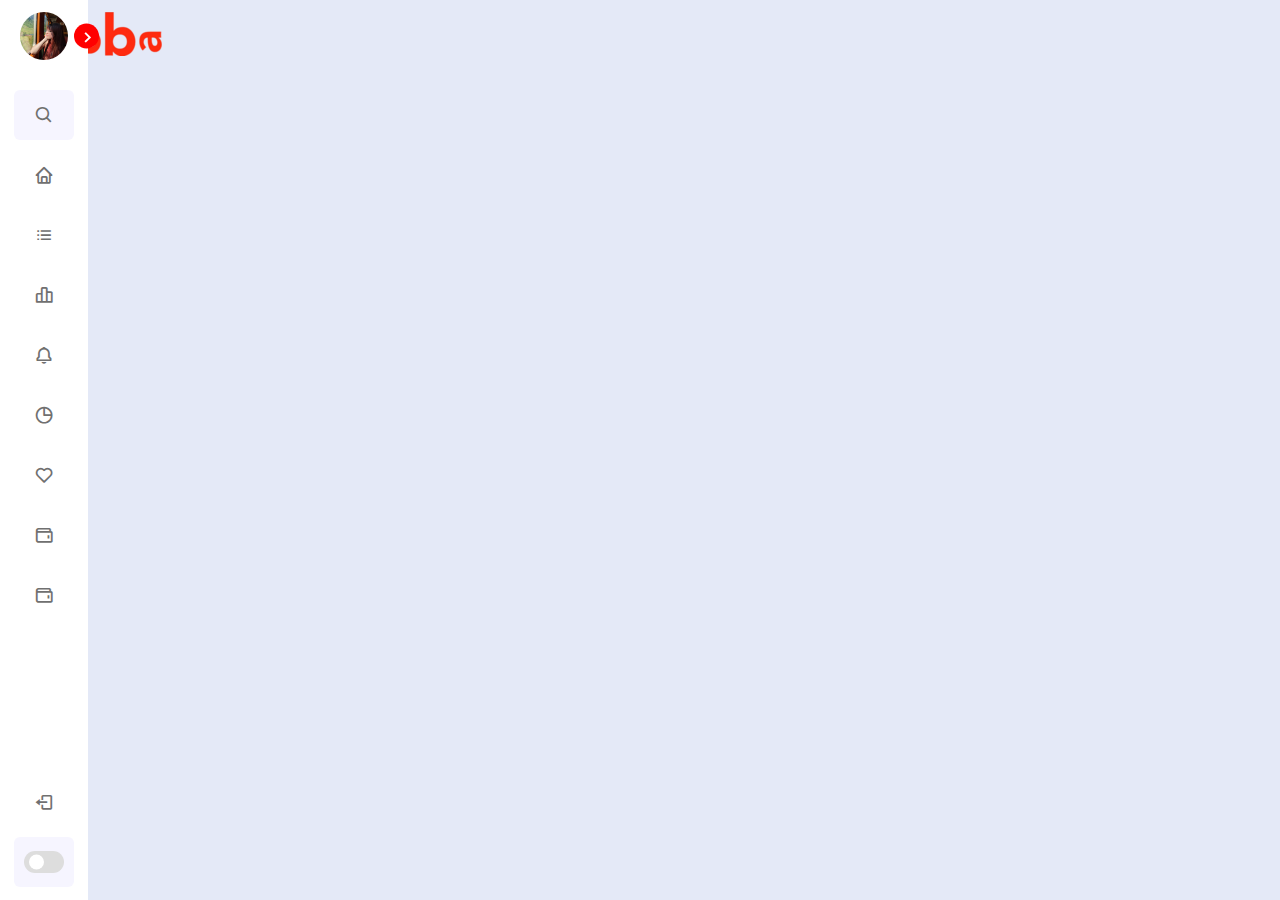
==== index.html @ e2aaaa6a "changed reserveringen.html" ====
<!DOCTYPE html>
<html lang="nl">
  <head>
    <meta charset="UTF-8" />
    <meta http-equiv="X-UA-Compatible" content="IE=edge" />
    <meta name="viewport" content="width=device-width, initial-scale=1.0" />

    <!-- Link to CSS -->
    <link rel="stylesheet" href="./styles/styles.css" />

    <!-- Link to boxicons -->
    <link
      href="https://unpkg.com/boxicons@2.1.4/css/boxicons.min.css"
      rel="stylesheet"
    />

    <!-- Link to JavaScript script -->
    <script src="./scripts/script.js" defer></script>

    <title>Mijn OBA</title>
  </head>

  <body>
    <!--Amber's format-->
    <nav class="sidebar close">
      <header>
        <div class="image-text">
          <span class="image">
            <img src="./images/foto-anne.jpg" alt="Gebruiker-foto" />
          </span>

          <div class="text logo-text">
            <span class="name">Anne van Dijk</span>
            <span class="profession">5 jaar lid</span>
          </div>
        </div>

        <i class="bx bx-chevron-right toggle"></i>
      </header>

      <div class="menu-bar">
        <div class="menu">
          <li class="search-box">
            <i class="bx bx-search icon"></i>
            <input type="text" placeholder="Zoek..." />
          </li>

          <ul class="menu-links">
            <li class="nav-link">
              <a href="#">
                <i class="bx bx-home icon"></i>
                <span class="text nav-text">Welkom</span>
              </a>
            </li>

            <li class="nav-link">
              <a href="#">
                <i class="bx bx-list-ul icon"></i>
                <span class="text nav-text">Leeslijst</span>
              </a>
            </li>

            <li class="nav-link">
              <a href="#">
                <i class="bx bx-bar-chart-alt-2 icon"></i>
                <span class="text-long nav-text">Uitleningen en verlengen</span>
              </a>
            </li>

            <li class="nav-link">
              <a href="#">
                <i class="bx bx-bell icon"></i>
                <span class="text nav-text">Uitleengeschiedenis</span>
              </a>
            </li>

            <li class="nav-link">
              <a href="#">
                <i class="bx bx-pie-chart-alt icon"></i>
                <span class="text nav-text">Betaalgeschiedenis</span>
              </a>
            </li>

            <li class="nav-link">
              <a href="reserveringen.html">
                <i class="bx bx-heart icon"></i>
                <span class="text nav-text">Reserveringen</span>
              </a>
            </li>

            <li class="nav-link">
              <a href="#">
                <i class="bx bx-wallet icon"></i>
                <span class="text nav-text">Desposito's</span>
              </a>
            </li>

            <li class="nav-link">
              <a href="#">
                <i class="bx bx-wallet icon"></i>
                <span class="text nav-text">Tellerstand abonnement</span>
              </a>
            </li>
          </ul>
        </div>

        <div class="bottom-content">
          <li class="">
            <a href="#">
              <i class="bx bx-log-out icon"></i>
              <span class="text nav-text">Uitloggen</span>
            </a>
          </li>

          <li class="mode">
            <div class="sun-moon">
              <i class="bx bx-moon icon moon"></i>
              <i class="bx bx-sun icon sun"></i>
            </div>
            <span class="mode-text text">Dark mode</span>

            <div class="toggle-switch">
              <span class="switch"></span>
            </div>
          </li>
        </div>
      </div>
    </nav>
      <section class="home">
        <div class="text"><img src="./images/oba_20.png" alt="" /></div>
      </section>
  </body>
</html>

<!--Einde Amber's format-->
---- styles/styles.css ----
/*Amber's werk*/
/* Fonts being used by the oba */
@font-face {
    font-family: AvenirRoman;
    src: url(../font/Avenir-roman.ttf);
}

@font-face {
    font-family: AvenirMedium;
    src: url(../font/Avenir-medium.ttf);
}

@font-face {
    font-family: AvenirBlack;
    src: url(../font/Avenir\ -black.ttf);
}

/* Custom properties */
/* :root {
    --red:#FF0000;
    --dark-color:#ce0000;
    --black:#000000;
    --gray:#666;
    /* --border: .1rem solid rgba(0,0,0,.1);
    --border-hover: .1rem solid var(--black);
    --box-shadow: 0 .5rem 1rem rgba(0,0,0,.1); 
} */

*{
    margin: 0;
    padding: 0;
    box-sizing: border-box;
    /* font-family: 'Poppins', sans-serif; */
}

:root{
    /* ===== Colors ===== */
    --body-color: #E4E9F7;
    --sidebar-color: #FFF;
    --primary-color: #FF0000;
    --primary-color-light: #F6F5FF;
    --toggle-color: #DDD;
    --text-color: #707070;

    /* ====== Transition ====== */
    --tran-03: all 0.2s ease;
    --tran-03: all 0.3s ease;
    --tran-04: all 0.3s ease;
    --tran-05: all 0.3s ease;
}


body{
    min-height: 100vh;
    background-color: var(--body-color);
    transition: var(--tran-05);
    font-family: AvenirMedium;
}

::selection{
    background-color: var(--primary-color);
    color: #fff;
}

body.dark{
    --body-color: #18191a;
    --sidebar-color: #242526;
    --primary-color: #3a3b3c;
    --primary-color-light: #3a3b3c;
    --toggle-color: #fff;
    --text-color: #ccc;
}

/* ===== Sidebar ===== */
 .sidebar{
    position: fixed;
    top: 0;
    left: 0;
    height: 100%;
    width: 250px;
    padding: 10px 14px;
    background: var(--sidebar-color);
    transition: var(--tran-05);
    z-index: 100;  
}
.sidebar.close{
    width: 88px;
}

/* ===== Reusable code - Here ===== */
.sidebar li{
    height: 50px;
    list-style: none;
    display: flex;
    align-items: center;
    margin-top: 10px;
}

.sidebar header .image,
.sidebar .icon{
    min-width: 60px;
    border-radius: 6px;
}

.sidebar .icon{
    min-width: 60px;
    border-radius: 6px;
    height: 100%;
    display: flex;
    align-items: center;
    justify-content: center;
    font-size: 20px;
}

.sidebar .text,
.sidebar .icon{
    color: var(--text-color);
    transition: var(--tran-03);
}

.sidebar .text{
    font-size: 17px;
    font-weight: 500;
    white-space: nowrap;
    opacity: 1;
}
.sidebar.close .text{
    opacity: 0;
}

.sidebar .text-long,
.sidebar .icon{
    color: var(--text-color);
    transition: var(--tran-03);
}

.sidebar .text-long{
    font-size: 17px;
    font-weight: 500;
    resize: none;
    opacity: 1;
}
.sidebar.close .text-long{
    resize: none;
    opacity: 0;
}

/* =========================== */

.sidebar header{
    position: relative;
}

.sidebar header .image-text{
    display: flex;
    align-items: center;
}
.sidebar header .logo-text{
    display: flex;
    flex-direction: column;
}
header .image-text .name {
    margin-top: 2px;
    font-size: 18px;
    font-weight: 600;
}

header .image-text .profession{
    font-size: 16px;
    margin-top: -2px;
    display: block;
}

.sidebar header .image{
    display: flex;
    align-items: center;
    justify-content: center;
}

.sidebar header .image img{
    width: 3rem;
    border-radius: 180px;
}

.sidebar header .toggle{
    position: absolute;
    top: 50%;
    right: -25px;
    transform: translateY(-50%) rotate(180deg);
    height: 25px;
    width: 25px;
    background-color: var(--primary-color);
    color: var(--sidebar-color);
    border-radius: 50%;
    display: flex;
    align-items: center;
    justify-content: center;
    font-size: 22px;
    cursor: pointer;
    transition: var(--tran-05);
}

body.dark .sidebar header .toggle{
    color: var(--text-color);
}

.sidebar.close .toggle{
    transform: translateY(-50%) rotate(0deg);
}

.sidebar .menu{
    margin-top: 18px;
}

.sidebar li.search-box{
    border-radius: 6px;
    background-color: var(--primary-color-light);
    cursor: pointer;
    transition: var(--tran-05);
}

.sidebar li.search-box input{
    height: 100%;
    width: 100%;
    outline: none;
    border: none;
    background-color: var(--primary-color-light);
    color: var(--text-color);
    border-radius: 6px;
    font-size: 17px;
    font-weight: 500;
    transition: var(--tran-05);
}
.sidebar li a{
    list-style: none;
    height: 100%;
    background-color: transparent;
    display: flex;
    align-items: center;
    height: 100%;
    width: 100%;
    border-radius: 6px;
    text-decoration: none;
    transition: var(--tran-03);
}

.sidebar li a:hover{
    background-color: var(--primary-color);
}
.sidebar li a:hover .icon,
.sidebar li a:hover .text{
    color: var(--sidebar-color);
}
body.dark .sidebar li a:hover .icon,
body.dark .sidebar li a:hover .text{
    color: var(--text-color);
}

.sidebar .menu-bar{
    height: calc(100% - 55px);
    display: flex;
    flex-direction: column;
    justify-content: space-between;
    overflow-y: scroll;
}
.menu-bar::-webkit-scrollbar{
    display: none;
}
.sidebar .menu-bar .mode{
    border-radius: 6px;
    background-color: var(--primary-color-light);
    position: relative;
    transition: var(--tran-05);
}

.menu-bar .mode .sun-moon{
    height: 50px;
    width: 60px;
}

.mode .sun-moon i{
    position: absolute;
}
.mode .sun-moon i.sun{
    opacity: 0;
}
body.dark .mode .sun-moon i.sun{
    opacity: 1;
}
body.dark .mode .sun-moon i.moon{
    opacity: 0;
}

.menu-bar .bottom-content .toggle-switch{
    position: absolute;
    right: 0;
    height: 100%;
    min-width: 60px;
    display: flex;
    align-items: center;
    justify-content: center;
    border-radius: 6px;
    cursor: pointer;
}
.toggle-switch .switch{
    position: relative;
    height: 22px;
    width: 40px;
    border-radius: 25px;
    background-color: var(--toggle-color);
    transition: var(--tran-05);
}

.switch::before{
    content: '';
    position: absolute;
    height: 15px;
    width: 15px;
    border-radius: 50%;
    top: 50%;
    left: 5px;
    transform: translateY(-50%);
    background-color: var(--sidebar-color);
    transition: var(--tran-04);
}

body.dark .switch::before{
    left: 20px;
}

.home{
    position: absolute;
    top: 0;
    top: 0;
    left: 250px;
    height: 100vh;
    width: calc(100% - 250px);
    background-color: var(--body-color);
    transition: var(--tran-05);
}
.home .text{
    font-size: 30px;
    font-weight: 500;
    color: var(--text-color);
    padding: 12px 0 12px 0;
}

.sidebar.close ~ .home{
    left: 78px;
    height: 100vh;
    width: calc(100% - 78px);
}
body.dark .home .text{
    color: var(--text-color);
}

/*Einde Amber's format*/

main {
    padding: 0 60px;
}
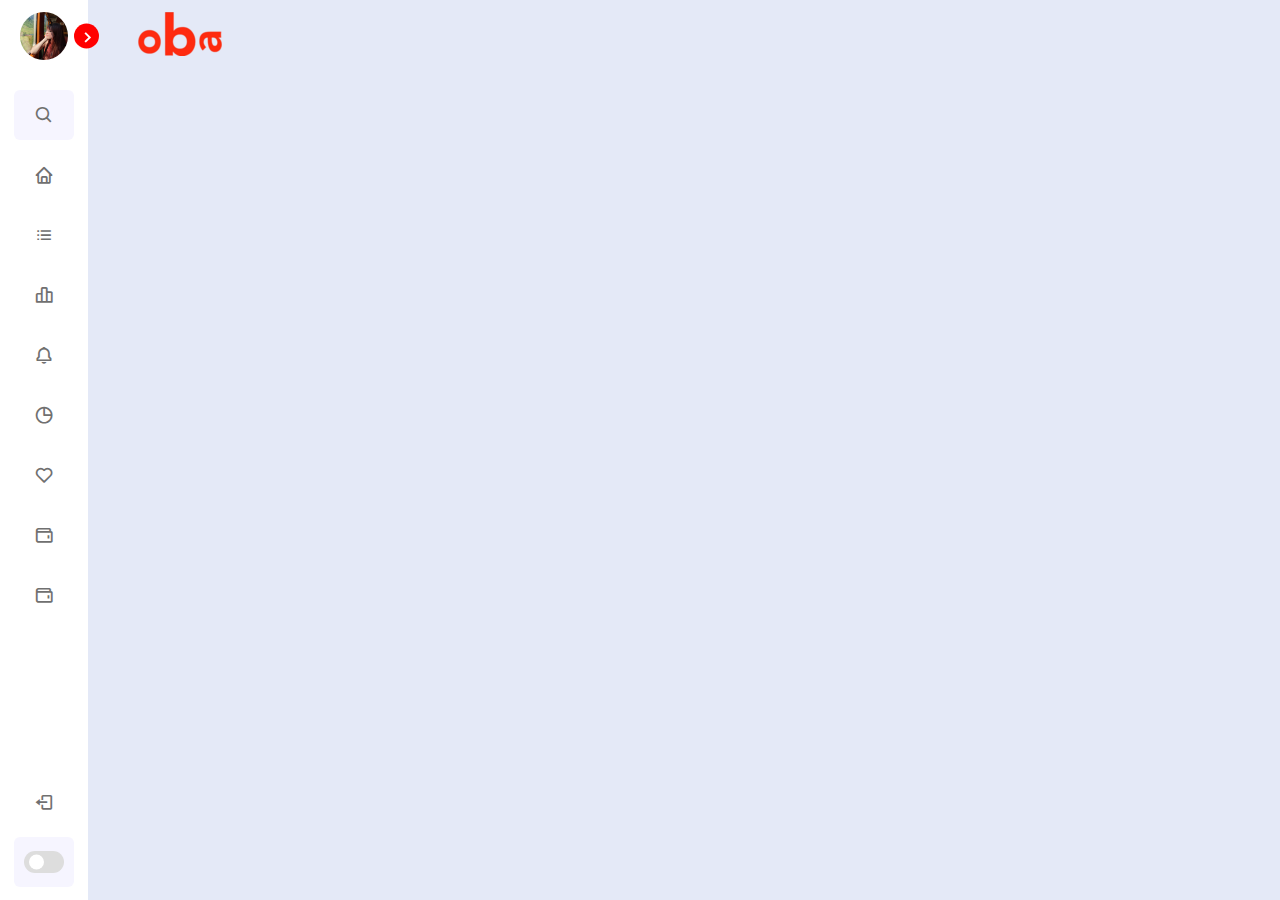
==== commit 79d3e827: "update index.html" ====
--- a/index.html
+++ b/index.html
@@ -127,7 +127,9 @@
       </div>
     </nav>
       <section class="home">
+        <main>
         <div class="text"><img src="./images/oba_20.png" alt="" /></div>
+        </main>
       </section>
   </body>
 </html>
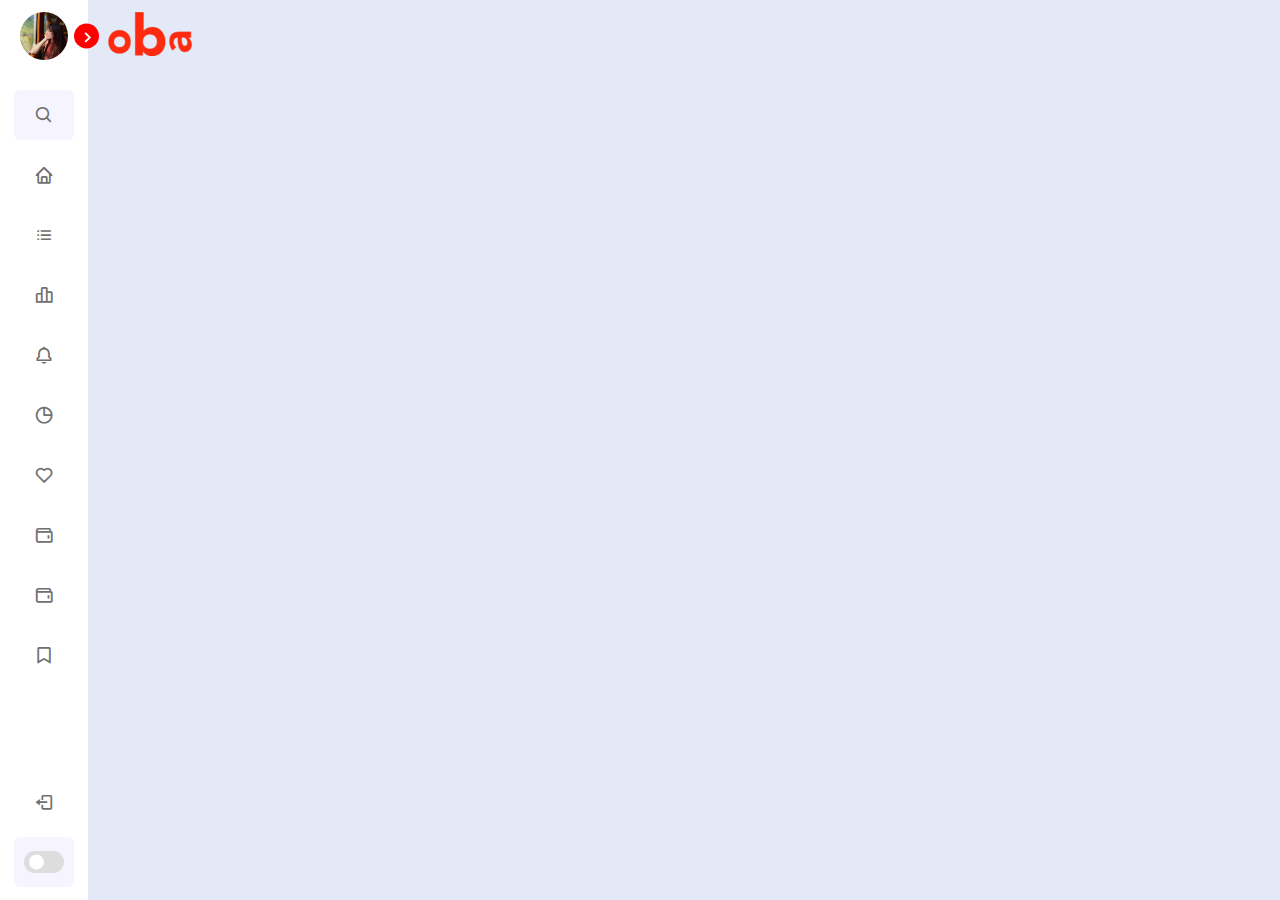
==== commit 3e28e443: "linkjes toegevoegd" ====
--- a/index.html
+++ b/index.html
@@ -26,12 +26,12 @@
       <header>
         <div class="image-text">
           <span class="image">
-            <img src="./images/foto-anne.jpg" alt="Gebruiker-foto" />
+            <img src="./images/foto-anne.jpg" alt="Gebruiker-foto">
           </span>
 
           <div class="text logo-text">
-            <span class="name">Anne van Dijk</span>
-            <span class="profession">5 jaar lid</span>
+            <p class="name">Anne van Dijk</p>
+            <p class="profession">5 jaar lid</p>
           </div>
         </div>
 
@@ -47,60 +47,68 @@
 
           <ul class="menu-links">
             <li class="nav-link">
-              <a href="#">
+              <a href="https://yujing-student.github.io/the-client-website/">
                 <i class="bx bx-home icon"></i>
-                <span class="text nav-text">Welkom</span>
+                <p class="text nav-text">Welkom</p>
               </a>
             </li>
 
             <li class="nav-link">
               <a href="#">
                 <i class="bx bx-list-ul icon"></i>
-                <span class="text nav-text">Leeslijst</span>
+                <p class="text nav-text">Leeslijst</p>
               </a>
             </li>
 
             <li class="nav-link">
-              <a href="#">
+              <a href="https://wingsvn.github.io/the-client-website/uitleningen.html">
                 <i class="bx bx-bar-chart-alt-2 icon"></i>
-                <span class="text-long nav-text">Uitleningen en verlengen</span>
+                <p class="text-long nav-text">Uitleningen en verlengen</p>
               </a>
             </li>
 
             <li class="nav-link">
-              <a href="#">
+              <a href="uitleengeschiedenis.html">
                 <i class="bx bx-bell icon"></i>
-                <span class="text nav-text">Uitleengeschiedenis</span>
+                <p class="text nav-text">Uitleengeschiedenis</p>
               </a>
             </li>
 
             <li class="nav-link">
               <a href="#">
                 <i class="bx bx-pie-chart-alt icon"></i>
-                <span class="text nav-text">Betaalgeschiedenis</span>
+                <p class="text nav-text">Betaalgeschiedenis</p>
               </a>
             </li>
 
             <li class="nav-link">
-              <a href="reserveringen.html">
+              <a href="#">
                 <i class="bx bx-heart icon"></i>
-                <span class="text nav-text">Reserveringen</span>
+                <p class="text nav-text">Reserveringen</p>
               </a>
             </li>
 
             <li class="nav-link">
               <a href="#">
                 <i class="bx bx-wallet icon"></i>
-                <span class="text nav-text">Desposito's</span>
+                <p class="text nav-text">Desposito's</p>
               </a>
             </li>
 
             <li class="nav-link">
               <a href="#">
                 <i class="bx bx-wallet icon"></i>
-                <span class="text nav-text">Tellerstand abonnement</span>
+                <p class="text nav-text">Tellerstand abonnement</p>
               </a>
             </li>
+
+            <li class="nav-link">
+              <a href="https://lisagjh.github.io/the-client-website/">
+                <i class='bx bx-bookmark icon'></i> 
+                <p class="text nav-text">Diensten en Producten</p>
+              </a>
+            </li>
+
           </ul>
         </div>
 
@@ -108,7 +116,7 @@
           <li class="">
             <a href="#">
               <i class="bx bx-log-out icon"></i>
-              <span class="text nav-text">Uitloggen</span>
+              <p class="text nav-text">Uitloggen</p>
             </a>
           </li>
 
@@ -117,7 +125,7 @@
               <i class="bx bx-moon icon moon"></i>
               <i class="bx bx-sun icon sun"></i>
             </div>
-            <span class="mode-text text">Dark mode</span>
+            <p class="mode-text text">Dark mode</p>
 
             <div class="toggle-switch">
               <span class="switch"></span>
@@ -128,7 +136,7 @@
     </nav>
       <section class="home">
         <main>
-        <div class="text"><img src="./images/oba_20.png" alt="" /></div>
+        <div class="text"><img src="./images/oba_20.png" alt="logo van oba"></div>
         </main>
       </section>
   </body>
--- a/styles/styles.css
+++ b/styles/styles.css
@@ -119,7 +119,7 @@
 }
 
 .sidebar .text{
-    font-size: 17px;
+    font-size: 1rem;
     font-weight: 500;
     white-space: nowrap;
     opacity: 1;
@@ -329,12 +329,12 @@
 }
 
 .home{
-    position: absolute;
-    top: 0;
-    top: 0;
-    left: 250px;
-    height: 100vh;
-    width: calc(100% - 250px);
+    /* position: absolute; */
+    /* top: 0; */
+    /* left: 250px; */
+    /* height: 100vh; */
+    /* width: calc(100% - 250px); */
+    margin-left: 250px;
     background-color: var(--body-color);
     transition: var(--tran-05);
 }
@@ -342,13 +342,14 @@
     font-size: 30px;
     font-weight: 500;
     color: var(--text-color);
-    padding: 12px 0 12px 0;
+    padding: 12px 0 12px 1rem;
 }
 
 .sidebar.close ~ .home{
-    left: 78px;
-    height: 100vh;
-    width: calc(100% - 78px);
+    margin-left: 78px;
+    /* left: 78px; */
+    /* height: 100vh; */
+    /* width: calc(100% - 78px); */
 }
 body.dark .home .text{
     color: var(--text-color);
@@ -356,6 +357,230 @@
 
 /*Einde Amber's format*/
 
+/* Eigen werk */
+
 main {
-    padding: 0 60px;
+    display: flex;
+    flex-direction: column;
+    padding: 0 0.5rem 0 0.9rem;
+    color: var(--text-color);
+}
+
+h1 {
+    margin-bottom: 2rem;
+    font-size: 30px;
+    text-align: center;
+    overflow-wrap: break-word;
+}
+
+/* Filters */
+
+.buttons {
+    margin-bottom: 2rem;
+    text-align: center;
+}
+
+button {
+    margin: 0 0.5rem 0.5rem 0;
+    padding: 0.5rem 0.75rem;
+    border: none;
+    border-radius: 1rem;
+    background: white;
+    font-family: AvenirMedium;
+    font-size: 1rem;
+    color: var(--text-color);
+    cursor: pointer;
+    transition: .2s ease-in-out;
+}
+
+/* Boekenlijst */
+
+.book {
+    justify-content: center;
+    text-align: center;
+    margin-bottom: 2rem;
+}
+
+.book img {
+    box-shadow: 5px 5px 5px rgb(204, 204, 204);
+    width: 180px;
+    height: 285px;
+}
+
+.book p {
+    margin-bottom: 1.5rem;
+}
+
+.book a {
+    padding: 0.5rem 2rem;
+    background: white;
+    border-radius: 1rem;
+    color: var(--text-color);
+    transition: 0.2s ease-in-out;
+}
+
+/* Aanbevolen activiteiten */
+
+.rec-title {
+    display: flex;
+    flex-wrap: wrap;
+    justify-content: center;
+    margin: 2rem 0;
+}
+
+.rec-title h2 {
+    font-size: 30px;
+    text-align: center;
+}
+
+.recommendations {
+    display: grid;
+    grid-template-columns: repeat( auto-fit, 280px);
+    gap: 1rem;
+    justify-content: center;
+    text-align: center;
+}
+
+.activity {
+    position: relative;
+    display: grid;
+    justify-items: center;
+    /* width: 90%; */
+    /* max-width: 280px; */
+    /* margin: 0 auto 2rem auto; */
+}
+
+.activity img {
+    display: block;
+    width: 100%;
+    height: 100%;
+    object-fit: cover;
+    border-radius: 3%;
+}
+
+.activity h3 {
+    position: absolute;
+    bottom: 0.1em;
+    width: 100%;
+}
+
+.activity h3 a {
+    display: inline-block;
+    padding: 0.4rem 1rem;
+    background: white;
+    border-radius: 1rem;
+    max-width: 90%;
+    color: var(--text-color);
+    overflow: hidden;
+    white-space: nowrap;
+    text-overflow:ellipsis;
+
+    transition: 0.2s ease-in-out;
+    transition: 0.5s;
+}
+
+/* Hovers & Focus */
+
+.activity h3 a:hover, 
+.activity h3 a:focus,
+.book a:hover,
+.book a:focus,
+.buttons button:hover,
+.buttons button:focus {
+    background: var(--primary-color);
+    color: white;
+}
+
+.activity h3 a:active {
+    background: green;
+    transition: 0s;
+}
+
+.book a, 
+.activity a:link,
+.book a, 
+.activity a:visited {
+    text-decoration: none;
+}
+
+/* Dark mode */
+
+body.dark .home .book a, 
+body.dark .home .activity h3 a,
+body.dark .home .book img, 
+body.dark .home .buttons button {
+    color: var(--primary-color);
+    box-shadow: none;
+}
+
+body.dark .home .activity h3 a:hover, 
+body.dark .home .activity h3 a:focus,
+body.dark .home .book a:hover,
+body.dark .home .book a:focus,
+body.dark .home .buttons button:hover,
+body.dark .home .buttons button:focus {
+    background: #FF0000;
+    color: white;
+}
+
+/* Media queries */
+
+@media (min-width: 32em) {
+    .rec-title {
+        flex-direction: column;
+        align-items: center;
+    }
+}
+
+@media (min-width: 53em) {
+    h1 {
+        padding-left: 1rem;
+        text-align: start;
+    }
+
+    .buttons {
+        padding-left: 1rem;
+        text-align: start;
+    }
+
+    .book {
+        display: flex;
+        flex-flow: column;
+        align-items: start;
+        justify-content: space-between;
+        text-align: start;
+        margin: 0 3rem 2rem 0;
+        /* max-width: 180px; */
+    }
+
+    .book-list {
+        /* display: flex;
+        flex-wrap: wrap; */
+        display: grid;
+        grid-template-columns: repeat( auto-fit, minmax(180px, 1fr) );
+        padding-left: 1rem;
+        margin-bottom: 2rem;
+        gap: 1rem;
+    }
+
+    .rec-title {
+        flex-direction: row;
+        justify-content: flex-start;
+        padding-left: 1rem;
+    }
+
+    .rec-title img {
+        margin-left: 5rem;
+    }
+
+    .recommendations {
+        /* display: flex;
+        flex-direction: row;
+        flex-wrap: wrap;*/
+        justify-content: start;
+    }
+
+    .activity {
+        margin: 1rem;
+    }
 }